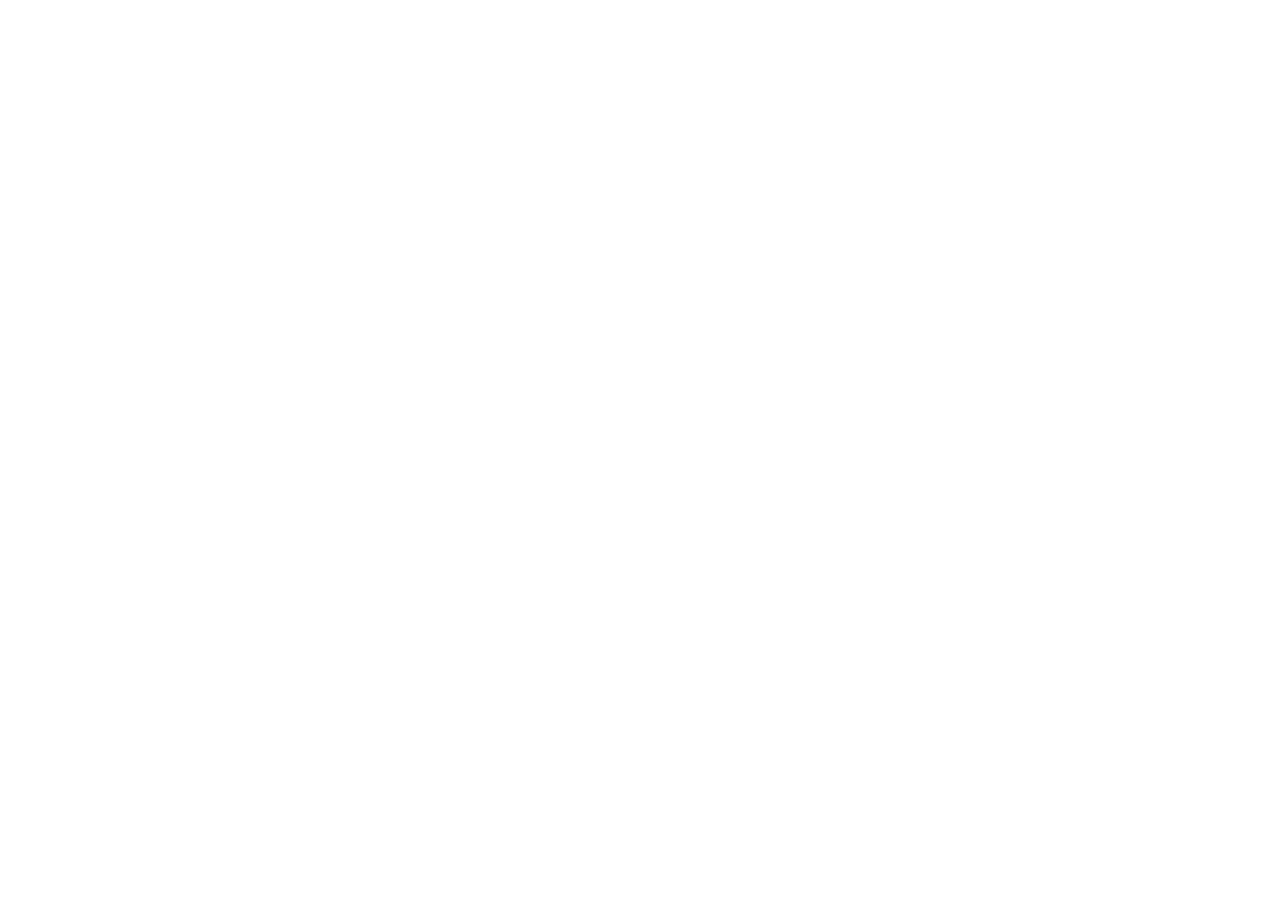
==== index.html @ 536ef51b "Add html skeleton" ====
<!DOCTYPE html>
<html lang="en">
<head>
    <meta charset="UTF-8">
    <meta http-equiv="X-UA-Compatible" content="IE=edge">
    <meta name="viewport" content="width=device-width, initial-scale=1.0">
    <link rel="stylesheet" href="./css/styles.css">
    <script src="./js/javascript.js" defer></script>
    <title>Document</title>
</head>
<body>
    
</body>
</html>
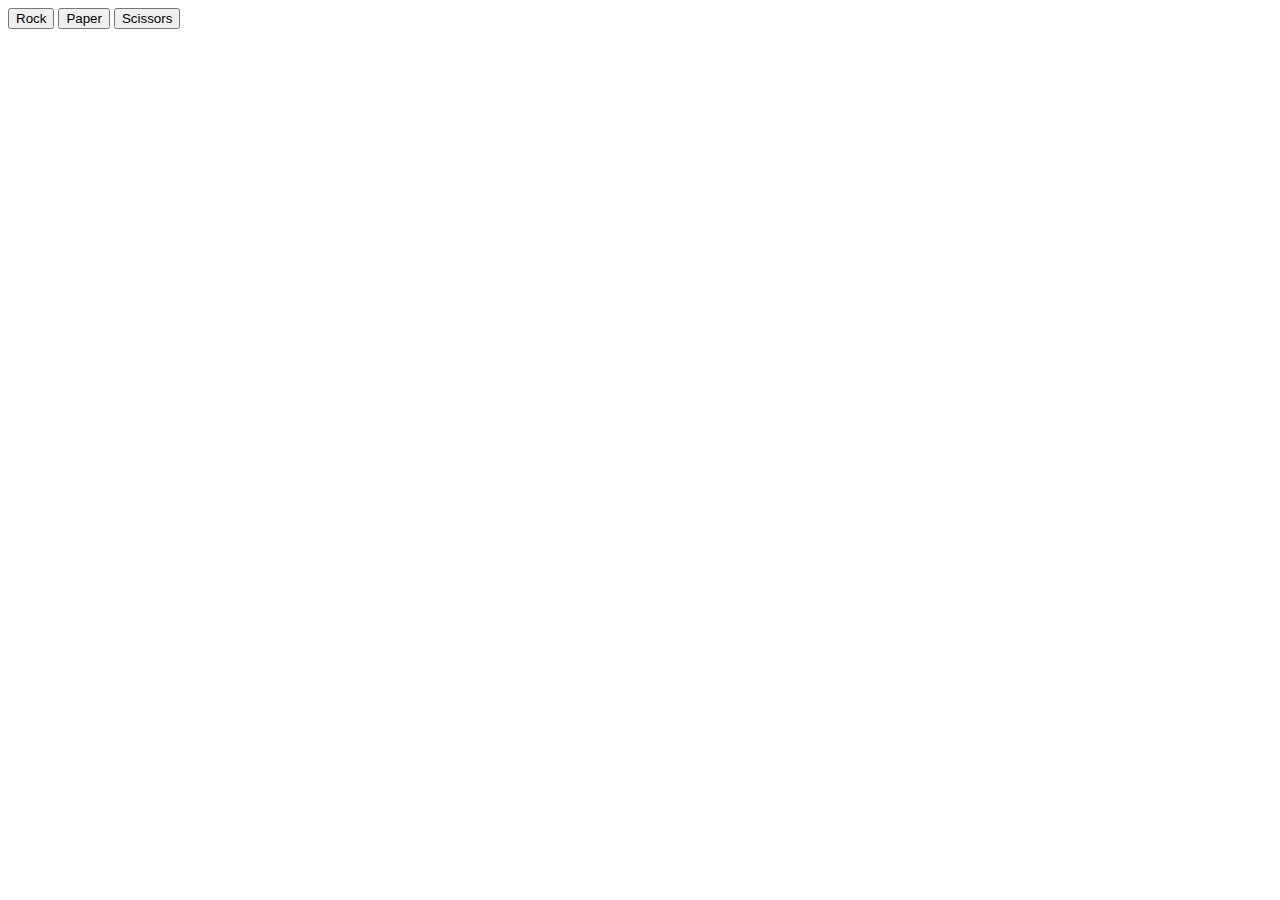
==== commit 4334cce6: "Add rock, paper, and scissors buttons" ====
--- a/index.html
+++ b/index.html
@@ -9,6 +9,10 @@
     <title>Document</title>
 </head>
 <body>
-    
+    <div class="buttons">
+        <button id="rock">Rock</button>
+        <button id="paper">Paper</button>
+        <button id="scissors">Scissors</button>
+    </div>    
 </body>
 </html>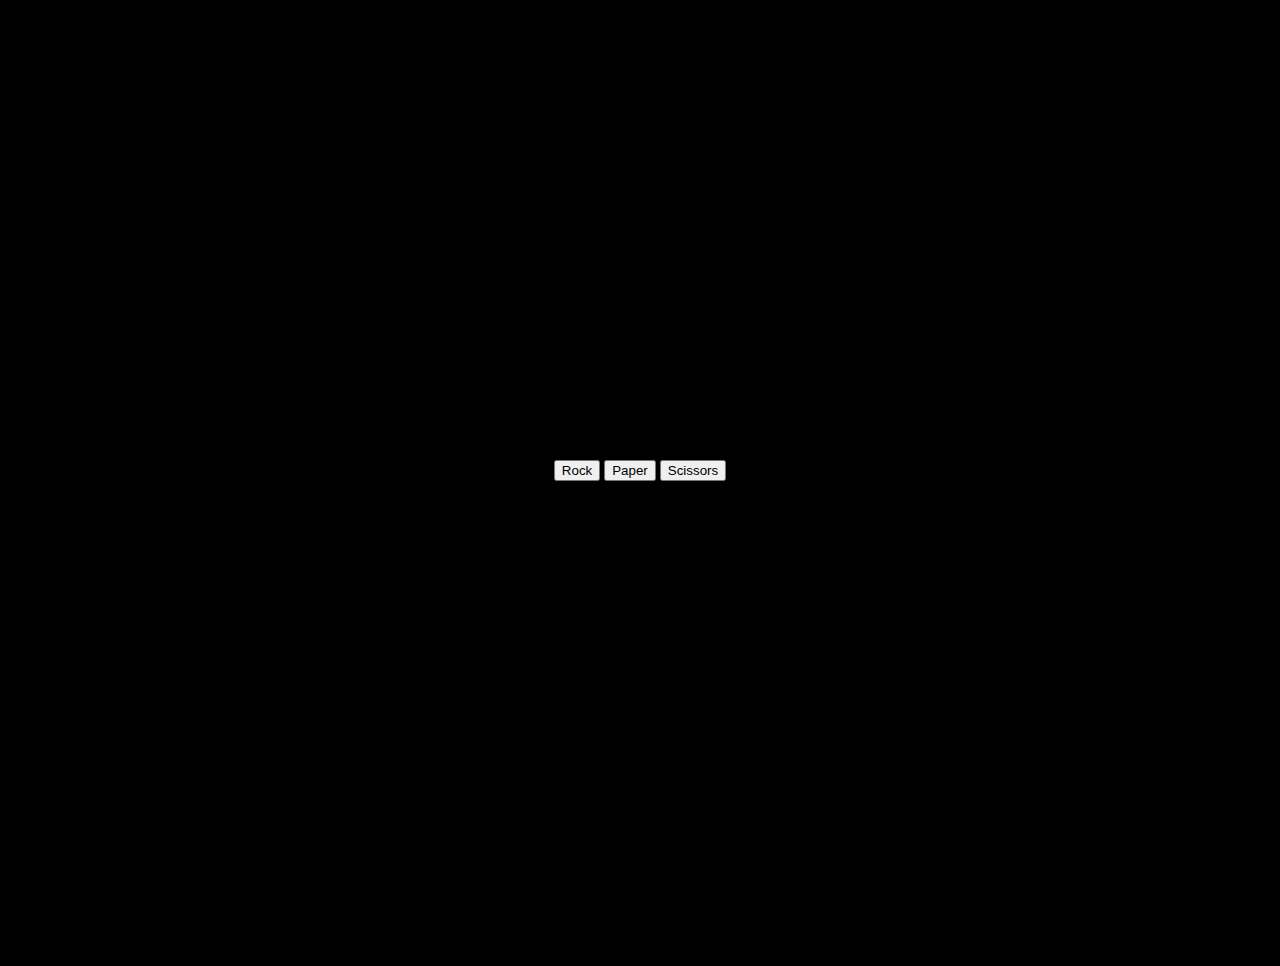
==== commit 28a41291: "Append round result text to results div" ====
--- a/index.html
+++ b/index.html
@@ -9,10 +9,12 @@
     <title>Document</title>
 </head>
 <body>
-    <div class="buttons">
+    <div id="buttons">
         <button id="rock">Rock</button>
         <button id="paper">Paper</button>
         <button id="scissors">Scissors</button>
-    </div>    
+    </div>
+    <div id="results">
+    </div>
 </body>
 </html>--- a/css/styles.css
+++ b/css/styles.css
@@ -0,0 +1,17 @@
+body {
+  background-color: #000;
+  color: #fff;
+  padding: 25px;
+  display: flex;
+  flex-flow: column;
+  gap: 25px;
+  justify-content: center;
+  align-items: center;
+  min-height: 100vh;  
+}
+
+.results {
+  padding: 25px;
+  display: flex;
+  flex-flow: column;
+}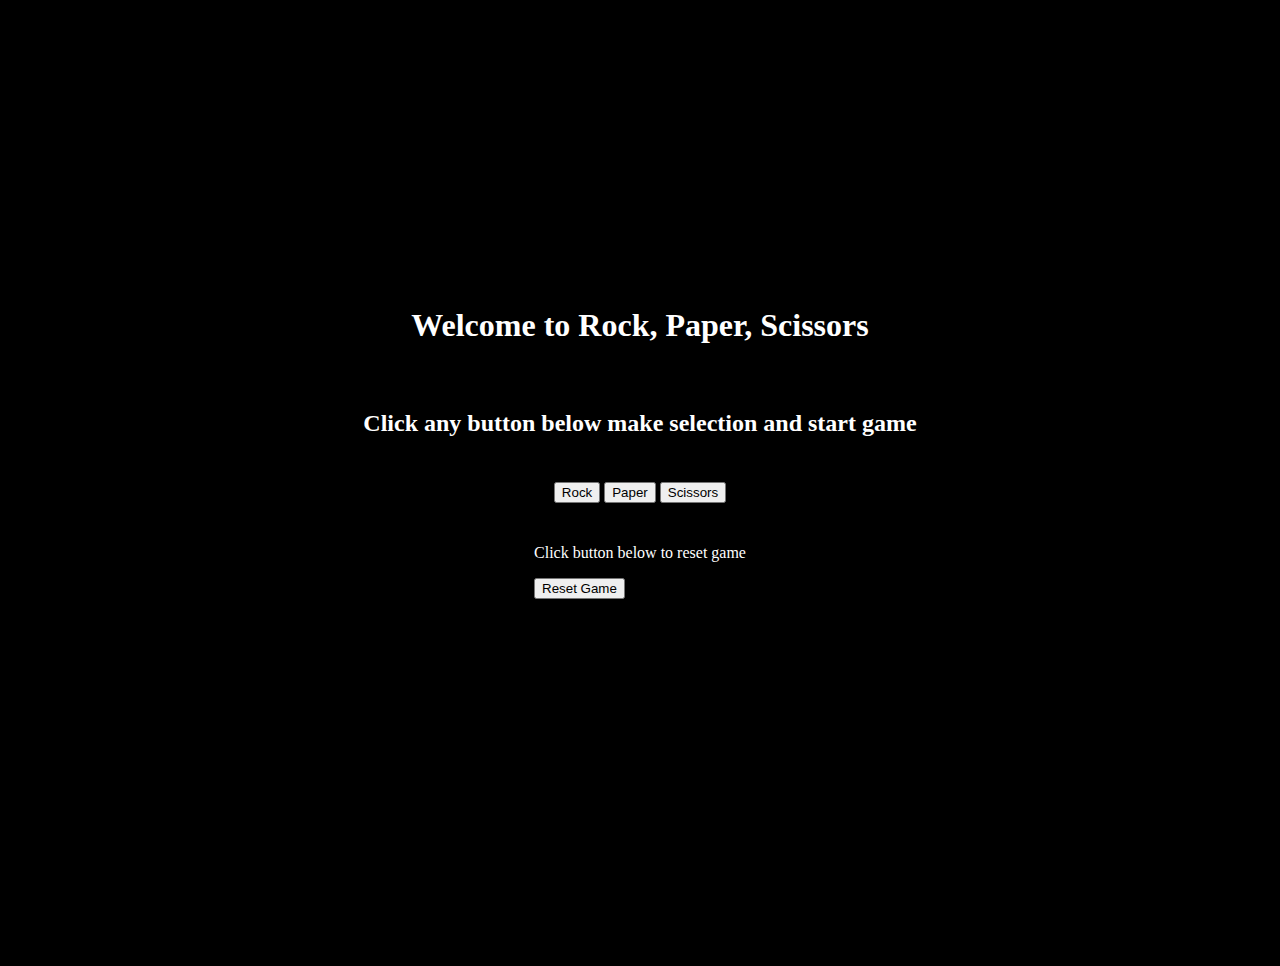
==== commit 58d20dc9: "Add headers and reset div" ====
--- a/index.html
+++ b/index.html
@@ -9,11 +9,18 @@
     <title>Document</title>
 </head>
 <body>
+    <h1>Welcome to Rock, Paper, Scissors</h1>
+    <h2>Click any button below make selection and start game</h2>
     <div id="buttons">
         <button id="rock">Rock</button>
         <button id="paper">Paper</button>
         <button id="scissors">Scissors</button>
     </div>
+    <div class="reset">
+        <p>Click button below to reset game</p>
+        <button id="reset">Reset Game</button>
+    </div>
+    <p id="score"></p>
     <div id="results">
     </div>
 </body>
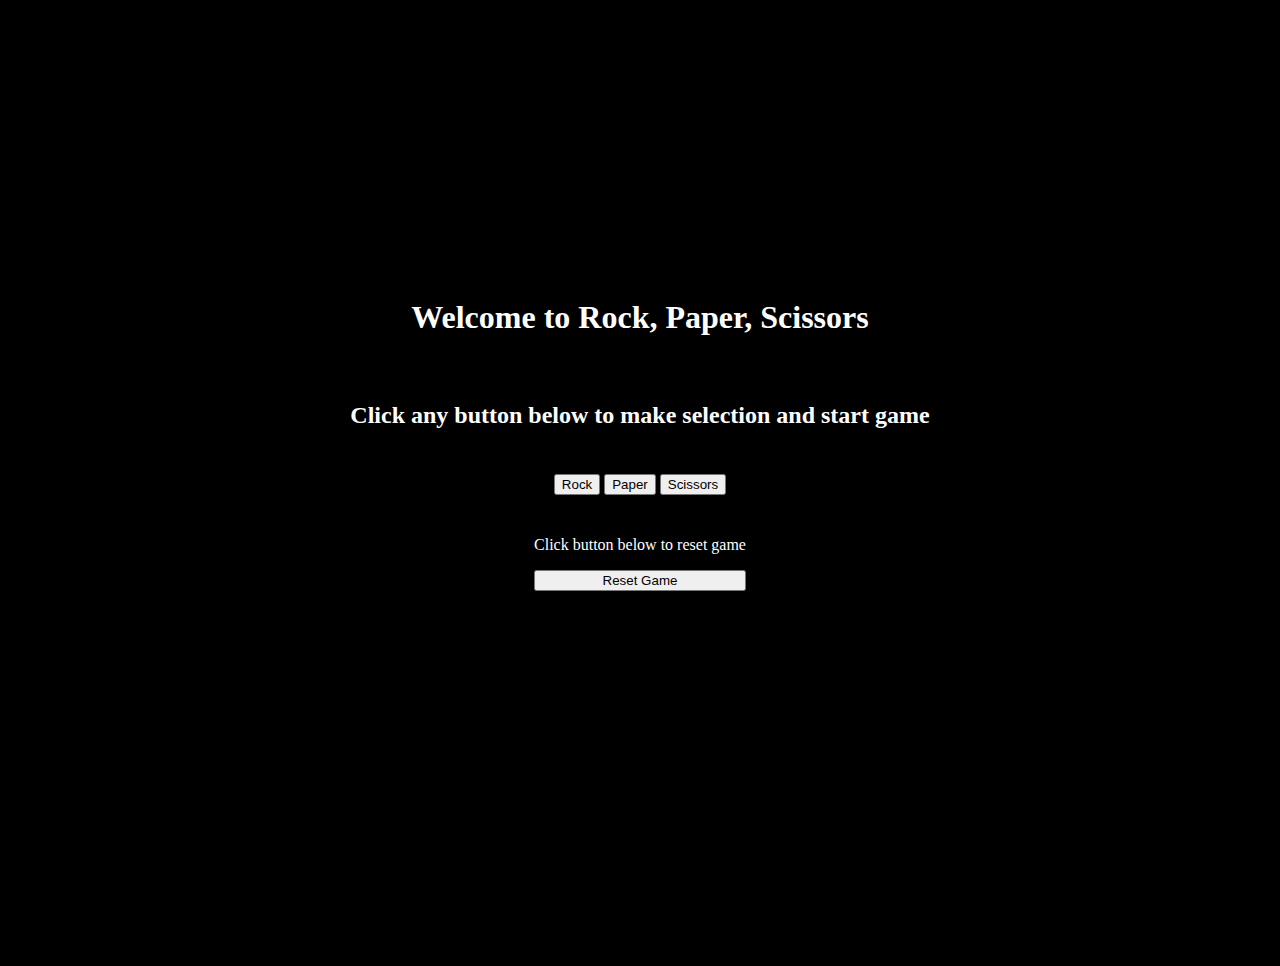
==== commit 2e8cce12: "Fix spelling error in h2" ====
--- a/index.html
+++ b/index.html
@@ -10,7 +10,7 @@
 </head>
 <body>
     <h1>Welcome to Rock, Paper, Scissors</h1>
-    <h2>Click any button below make selection and start game</h2>
+    <h2>Click any button below to make selection and start game</h2>
     <div id="buttons">
         <button id="rock">Rock</button>
         <button id="paper">Paper</button>
--- a/css/styles.css
+++ b/css/styles.css
@@ -10,8 +10,30 @@
   min-height: 100vh;  
 }
 
+.reset {
+  display: flex;
+  flex-flow: column;
+  justify-content: center;
+}
+
 .results {
   padding: 25px;
   display: flex;
   flex-flow: column;
+}
+
+.round {
+  text-align: center;
+}
+
+#score {
+  text-align: center;
+  font-size: 24px;
+  font-weight: bold;
+}
+
+#winner {
+  text-align: center;
+  font-size: 36px;
+  font-weight: bold;
 }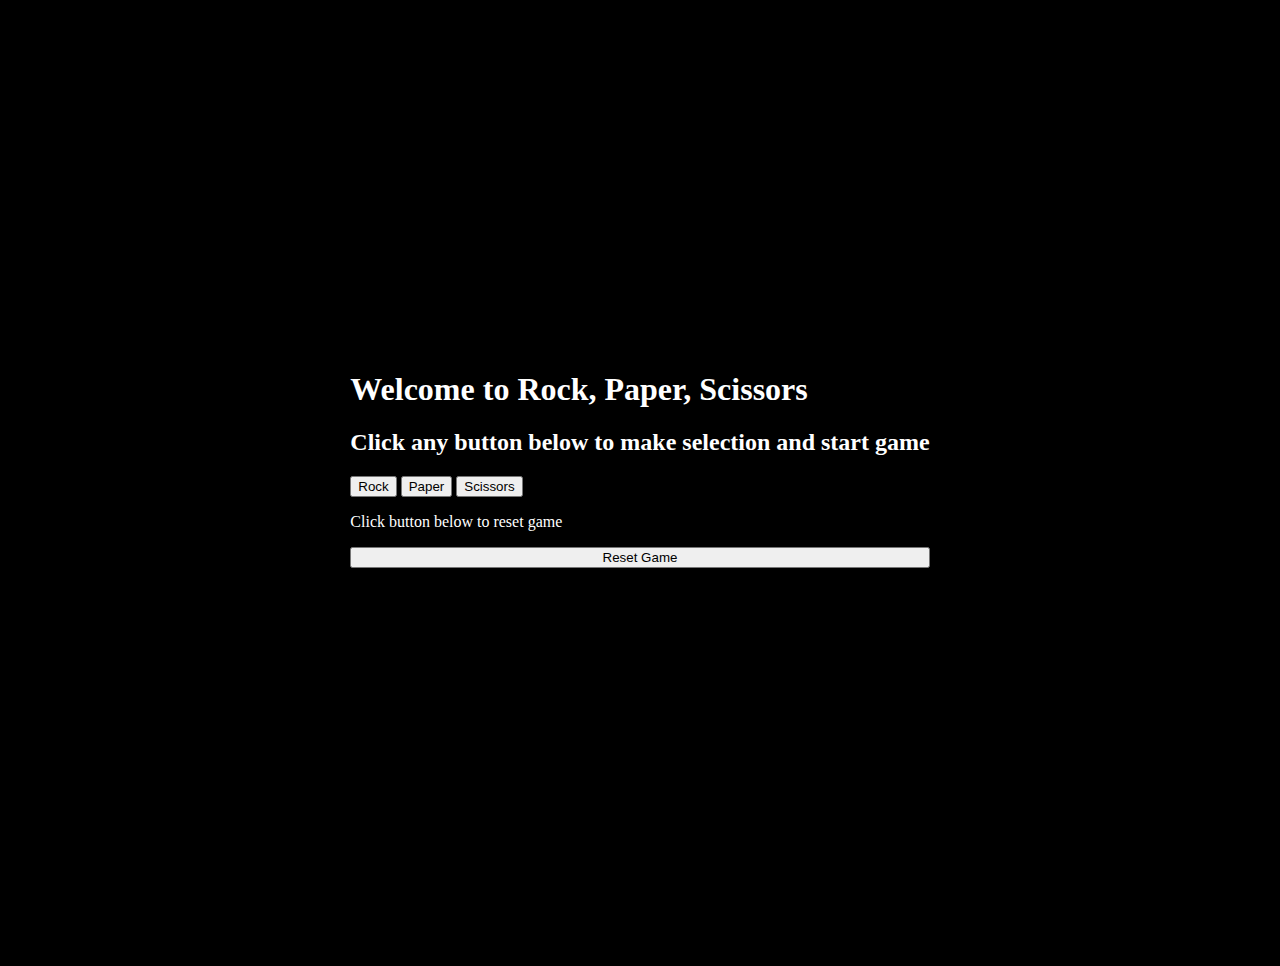
==== commit 3ff86c5d: "Create new div for game" ====
--- a/index.html
+++ b/index.html
@@ -6,21 +6,23 @@
     <meta name="viewport" content="width=device-width, initial-scale=1.0">
     <link rel="stylesheet" href="./css/styles.css">
     <script src="./js/javascript.js" defer></script>
-    <title>Document</title>
+    <title>Rock, Paper, Scissors Game</title>
 </head>
 <body>
-    <h1>Welcome to Rock, Paper, Scissors</h1>
-    <h2>Click any button below to make selection and start game</h2>
-    <div id="buttons">
-        <button id="rock">Rock</button>
-        <button id="paper">Paper</button>
-        <button id="scissors">Scissors</button>
+    <div class="game">
+        <h1>Welcome to Rock, Paper, Scissors</h1>
+        <h2>Click any button below to make selection and start game</h2>
+        <div id="buttons">
+            <button id="rock">Rock</button>
+            <button id="paper">Paper</button>
+            <button id="scissors">Scissors</button>
+        </div>
+        <div class="reset">
+            <p>Click button below to reset game</p>
+            <button id="reset">Reset Game</button>
+        </div>
+        <p id="score"></p>
     </div>
-    <div class="reset">
-        <p>Click button below to reset game</p>
-        <button id="reset">Reset Game</button>
-    </div>
-    <p id="score"></p>
     <div id="results">
     </div>
 </body>
